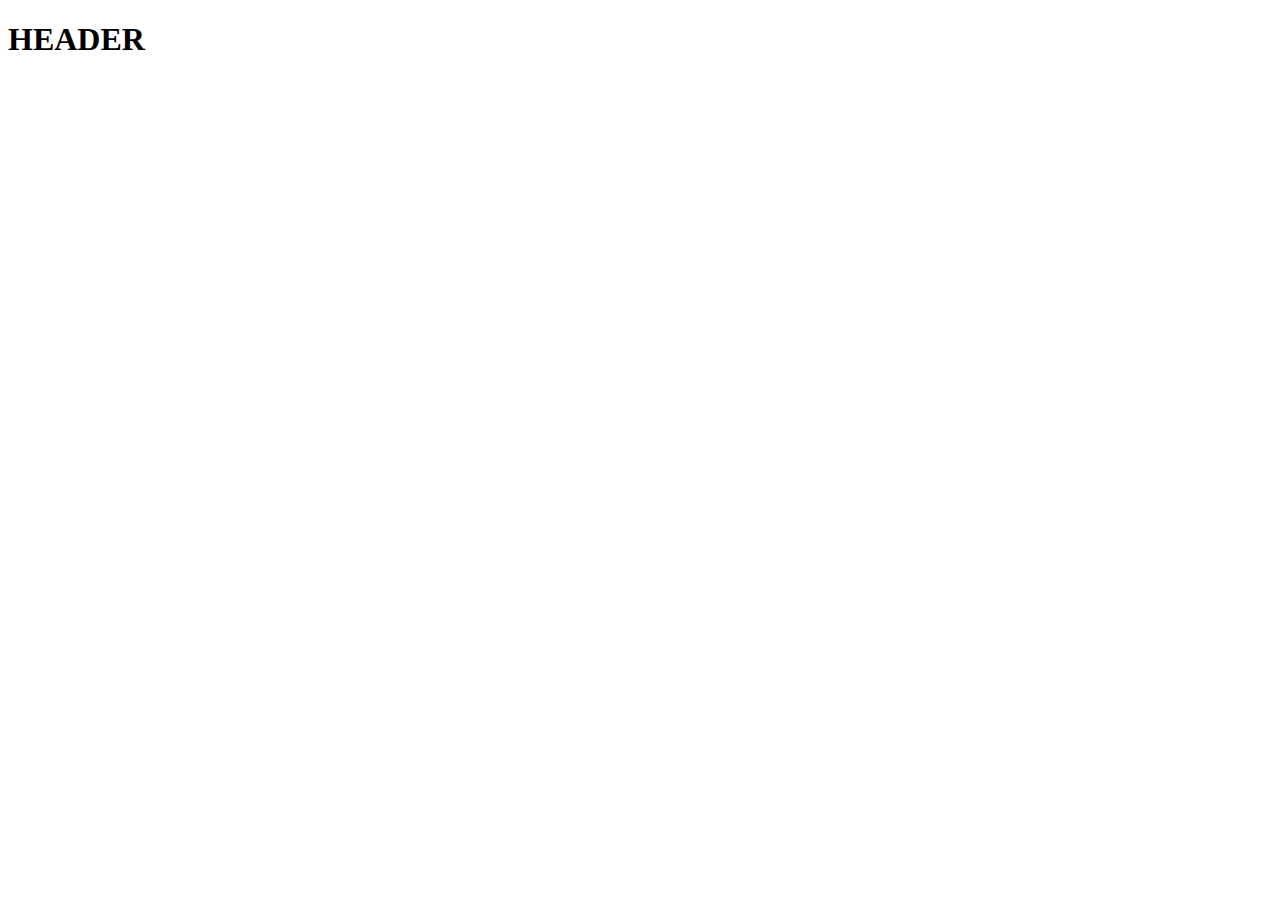
==== index.html @ 0221c2ab "added basic html structure" ====
<!DOCTYPE html>
<html lang="en">
<head>
    <meta charset="UTF-8">
    <meta http-equiv="X-UA-Compatible" content="IE=edge">
    <meta name="viewport" content="width=device-width, initial-scale=1.0">
    <title>My website</title>
</head>
<body>
       <h1>HEADER</h1>
</body>
</html>
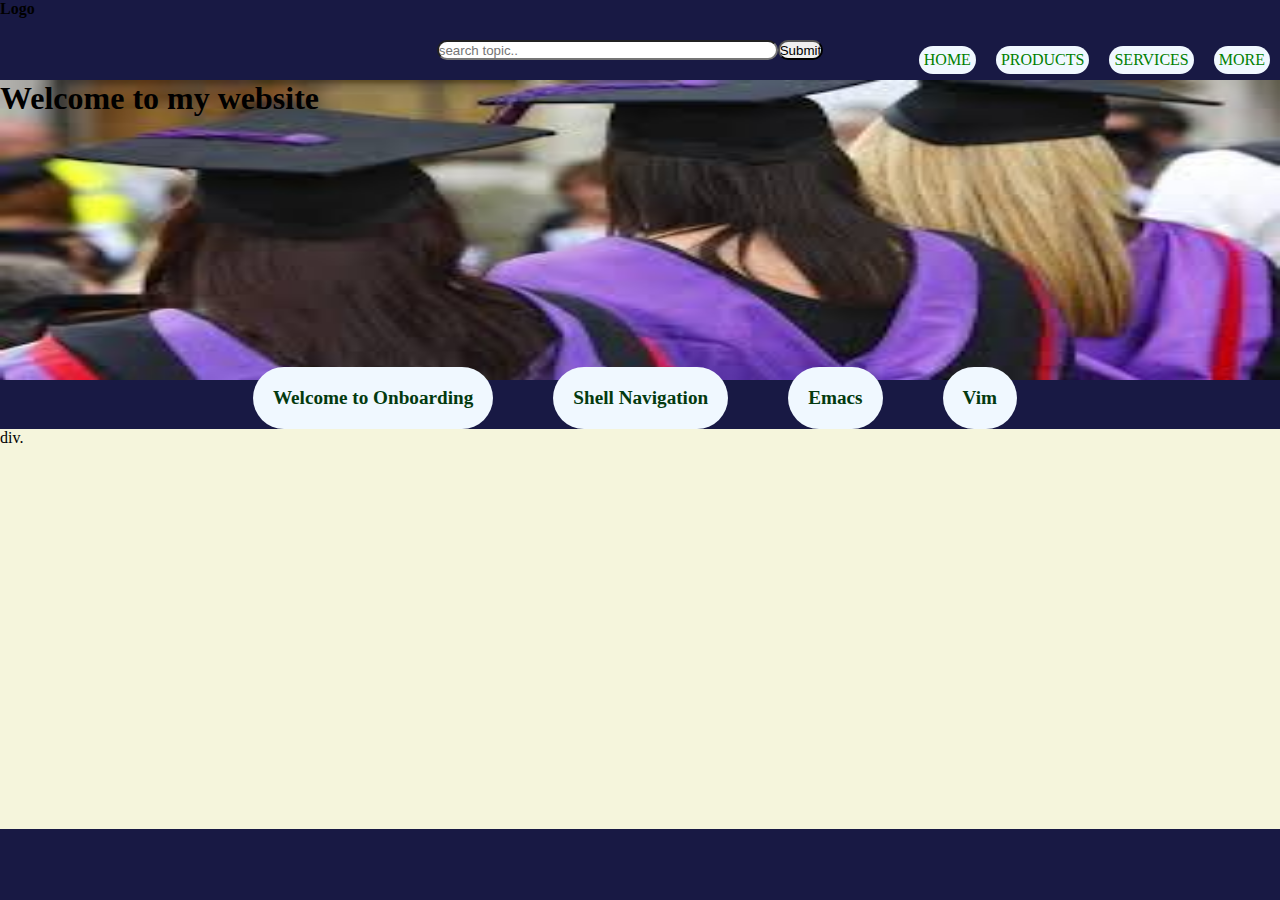
==== commit bcf85f10: "Added a few touches to the home page" ====
--- a/index.html
+++ b/index.html
@@ -4,9 +4,43 @@
     <meta charset="UTF-8">
     <meta http-equiv="X-UA-Compatible" content="IE=edge">
     <meta name="viewport" content="width=device-width, initial-scale=1.0">
+    <link rel="stylesheet" href="style.css">
     <title>My website</title>
 </head>
 <body>
-       <h1>HEADER</h1>
+        <header>
+            <h4>Logo </h4>
+            <form action="">
+                <input  class="t" type="text" name="" id="" placeholder="search topic.." size="40">
+                <input class="s" type="submit" name="submit" id="">
+            </form>
+            <ul>
+                <li><a href="">HOME</a></l>
+                <li><a href="#">PRODUCTS</a></li>
+                <li><a href="#">SERVICES</a></li>
+                <li><a href="#">MORE</a></li>
+            </ul>
+        </header>
+        <div class="sch-img">
+           
+            <img class="sch-img_img" src="image/stdbckgrnd.jpeg" alt="">
+                   
+        </div>
+        <h1>Welcome to my website</h1>
+        <div class="intro">
+            <ul>
+                <li><a href="">Welcome to Onboarding</a></li>
+                <li><a href="">Shell Navigation</a></li>
+                <li><a href="pages/emacs.html">Emacs</a></li>
+                <li><a href="">Vim</a></li>
+                
+            </ul>
+        </div> 
+        <main>
+
+           div.
+        </main>
+
+       
 </body>
 </html>--- a/style.css
+++ b/style.css
@@ -0,0 +1,128 @@
+*{
+    margin: 0;
+    padding:0;
+    box-sizing: border-box;
+}
+body
+{
+    background-color:  rgb(24, 25, 68);
+}
+header
+{
+    box-sizing: border-box;
+    background-color: rgb(24, 25, 68);
+    width: 100%;
+    height: 80px;
+    display: flex; 
+}
+header form
+{
+    display: flex;
+    width: 80px;
+    height: 20px;
+    margin-top: 40px;
+    margin-left: auto;
+   
+    border-radius: 50px;
+}
+header form .s
+{
+    cursor: pointer;   
+    border-radius: 50px; 
+}
+header form .t
+{
+   outline: none;  
+   border-radius: 50px;
+}
+header ul{
+    box-sizing: border-box;
+    margin-left: auto;
+    list-style-type: none;
+    display: flex;
+     display: flex;
+     gap: 10px;
+    align-items: center;
+
+}
+header ul li{
+    
+    
+    margin-right: 10px;
+    background-color: aliceblue;
+    padding: 5px;
+    border-radius: 50px;
+   
+    margin-top: 40px;
+
+}
+header ul li a
+{
+    text-decoration: none;
+    color: green;
+}
+header ul li:hover 
+{
+    padding:8px;
+    font-size: large;
+    background-color: darkgrey;
+}
+.sch-img
+{
+    position: relative;
+    display: flex;
+    justify-content: center;
+}
+
+.sch-img_img
+{
+    position: absolute;
+    width: 100vw;
+    height: 300px;
+}
+h1
+{
+    position: relative;
+}   
+
+.intro
+{
+    position: relative;
+    display: flex;
+    justify-content: center;
+    align-items: center;
+    margin-top: 250px;
+}
+.intro ul{
+    box-sizing: border-box;
+    list-style-type: none;
+    display: flex;
+     display: flex;
+     gap: 50px;
+    align-items: center;
+    justify-content: space-around;
+
+}
+.intro ul li{
+    
+    
+    margin-right: 10px;
+    background-color: aliceblue;
+    padding: 20px;
+    border-radius: 50px;
+ 
+
+}
+.intro ul li a
+{
+    text-decoration: none;
+    color: rgb(3, 58, 15);
+    font-size: larger;
+    font-weight:bold;
+}
+main
+{
+    background-color: beige;
+    width: 100vw;
+    height: 400px;
+}